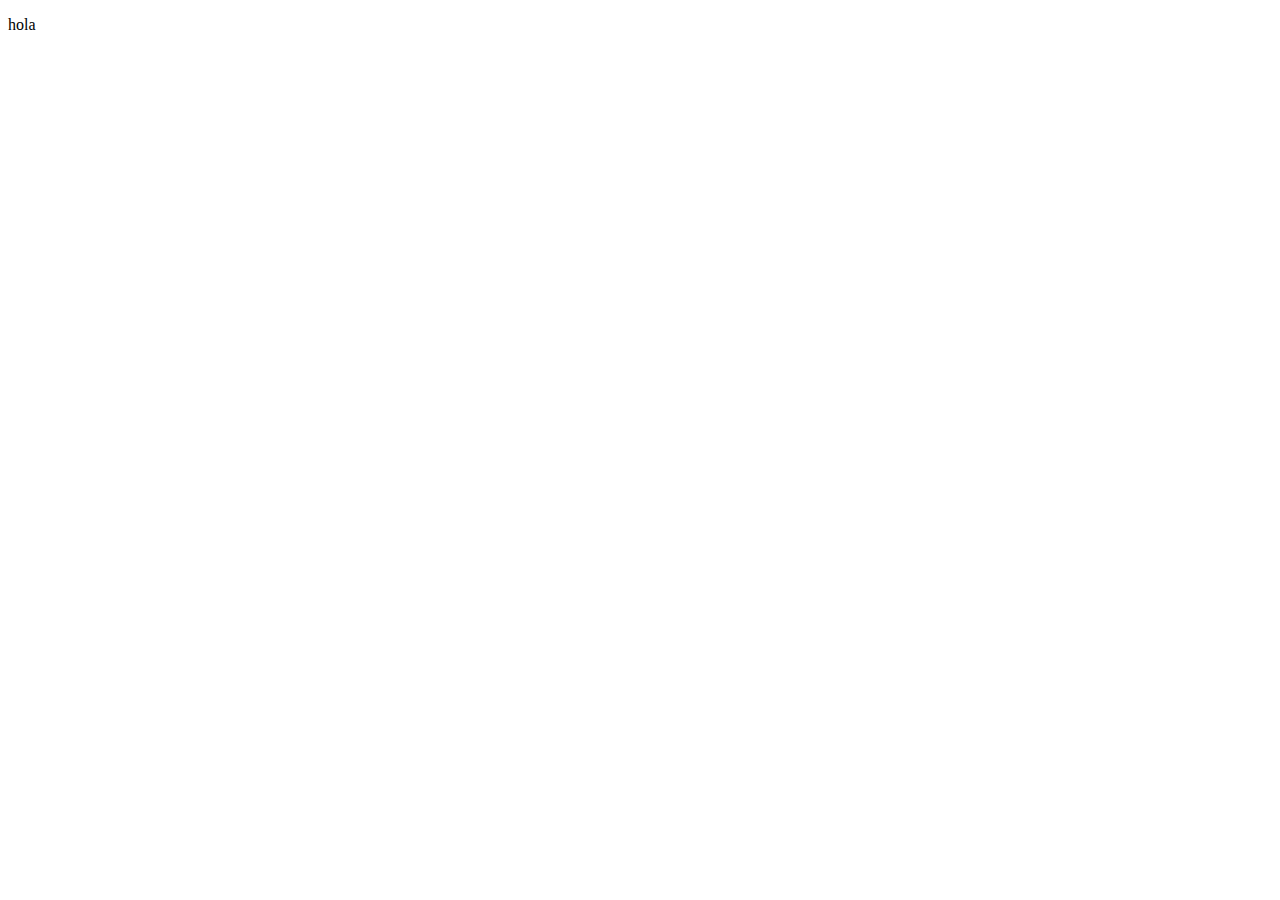
==== index.html @ 120da56f "Primera Imagen" ====
<!DOCTYPE html>
<html lang="en">

<head>
    <meta charset="UTF-8">
    <meta name="viewport" content="width=device-width, initial-scale=1.0">
    <title>Document</title>
</head>

<body>
    <p>hola</p>

    <div><img src="" alt=""></div>
</body>

</html>
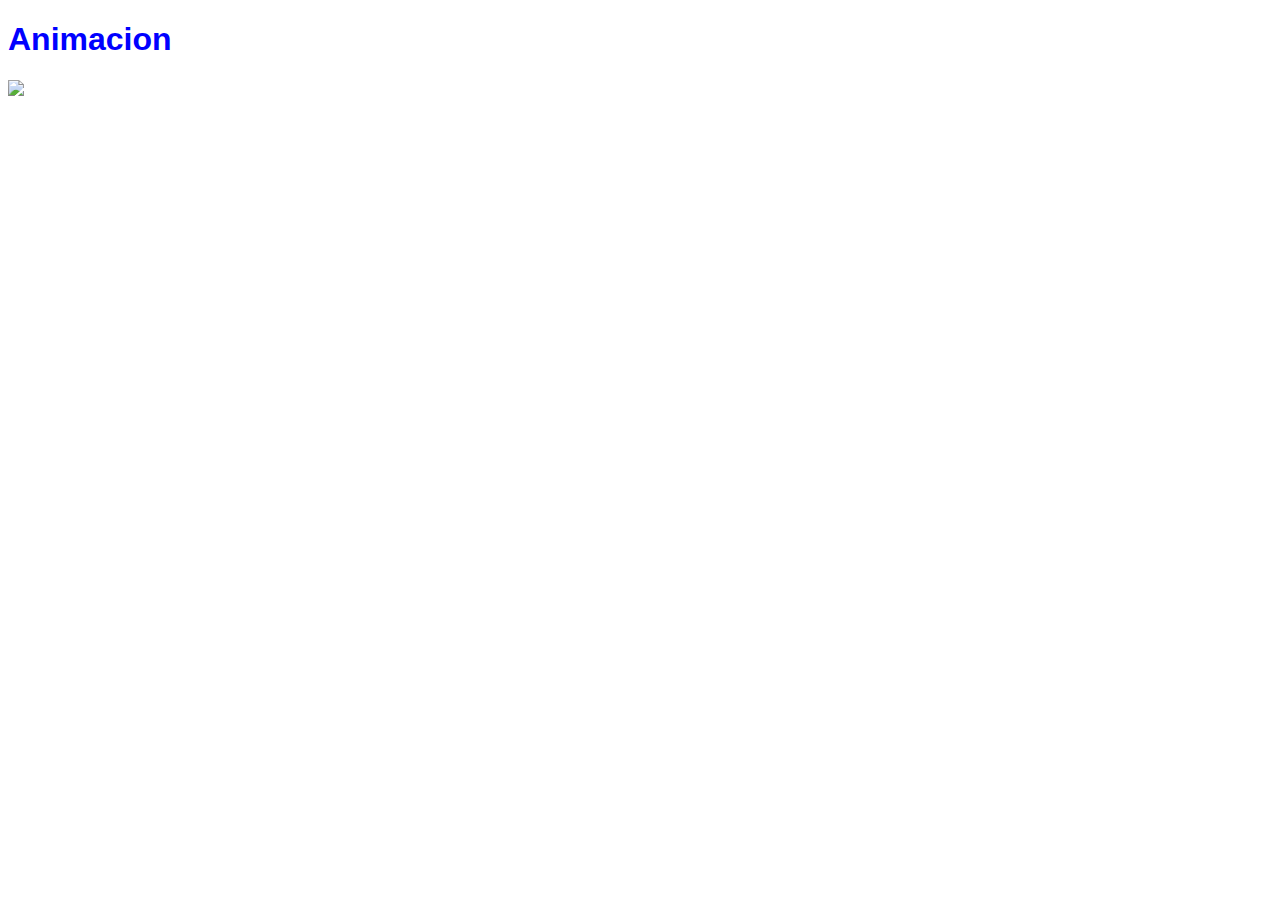
==== commit 86737ca0: "animacion catherin" ====
--- a/index.html
+++ b/index.html
@@ -5,12 +5,15 @@
     <meta charset="UTF-8">
     <meta name="viewport" content="width=device-width, initial-scale=1.0">
     <title>Document</title>
+    <link rel="stylesheet" href="./estilos/Styles.css">
+
+
 </head>
 
 <body>
-    <p>hola</p>
 
-    <div><img src="" alt=""></div>
+    <h1>Animacion</h1>
+    <img class="animation" src="../Prueba_git/../imagen/descarga.png">
 </body>
 
 </html>--- a/estilos/Styles.css
+++ b/estilos/Styles.css
@@ -0,0 +1,28 @@
+p {
+    color: aqua;
+}
+
+h1 {
+    color: blue;
+    text-decoration: center;
+    font-family: Arial, Helvetica, sans-serif;
+}
+
+.animation {
+    position: absolute;
+
+    animation-name: corazon;
+    animation-duration: 15s;
+    animation-timing-function: linear;
+    animation-iteration-count: infinite;
+    animation-direction: alternate;
+}
+
+@keyframes corazon {
+    from {
+        transform: scale(1);
+    }
+
+    to {
+        transform: scale(1.1);
+    }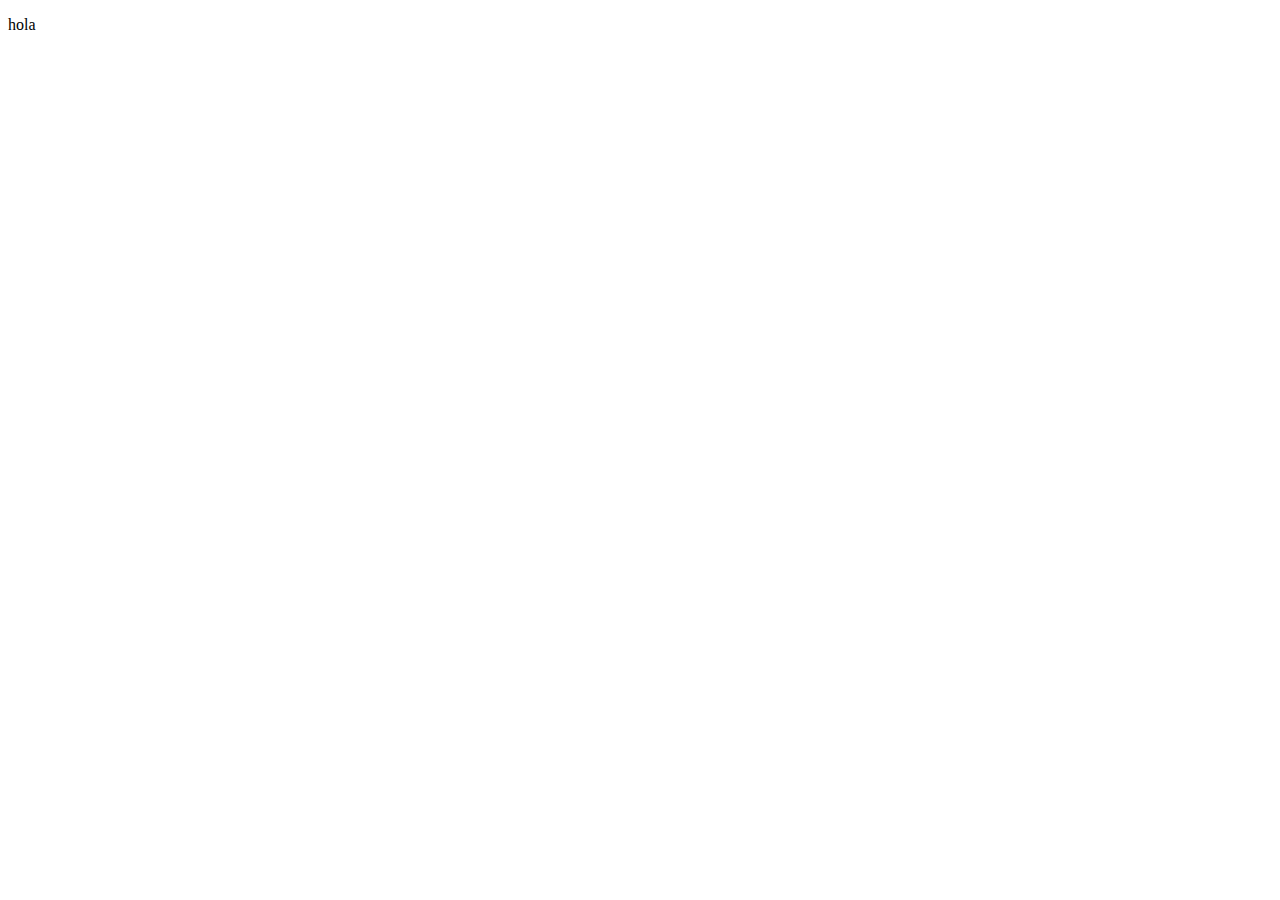
==== commit 92055cf5: "Agregar index" ====
--- a/index.html
+++ b/index.html
@@ -1,19 +1,11 @@
 <!DOCTYPE html>
 <html lang="en">
-
 <head>
     <meta charset="UTF-8">
     <meta name="viewport" content="width=device-width, initial-scale=1.0">
     <title>Document</title>
-    <link rel="stylesheet" href="./estilos/Styles.css">
-
-
 </head>
-
 <body>
-
-    <h1>Animacion</h1>
-    <img class="animation" src="../Prueba_git/../imagen/descarga.png">
+    <p>hola</p>
 </body>
-
 </html>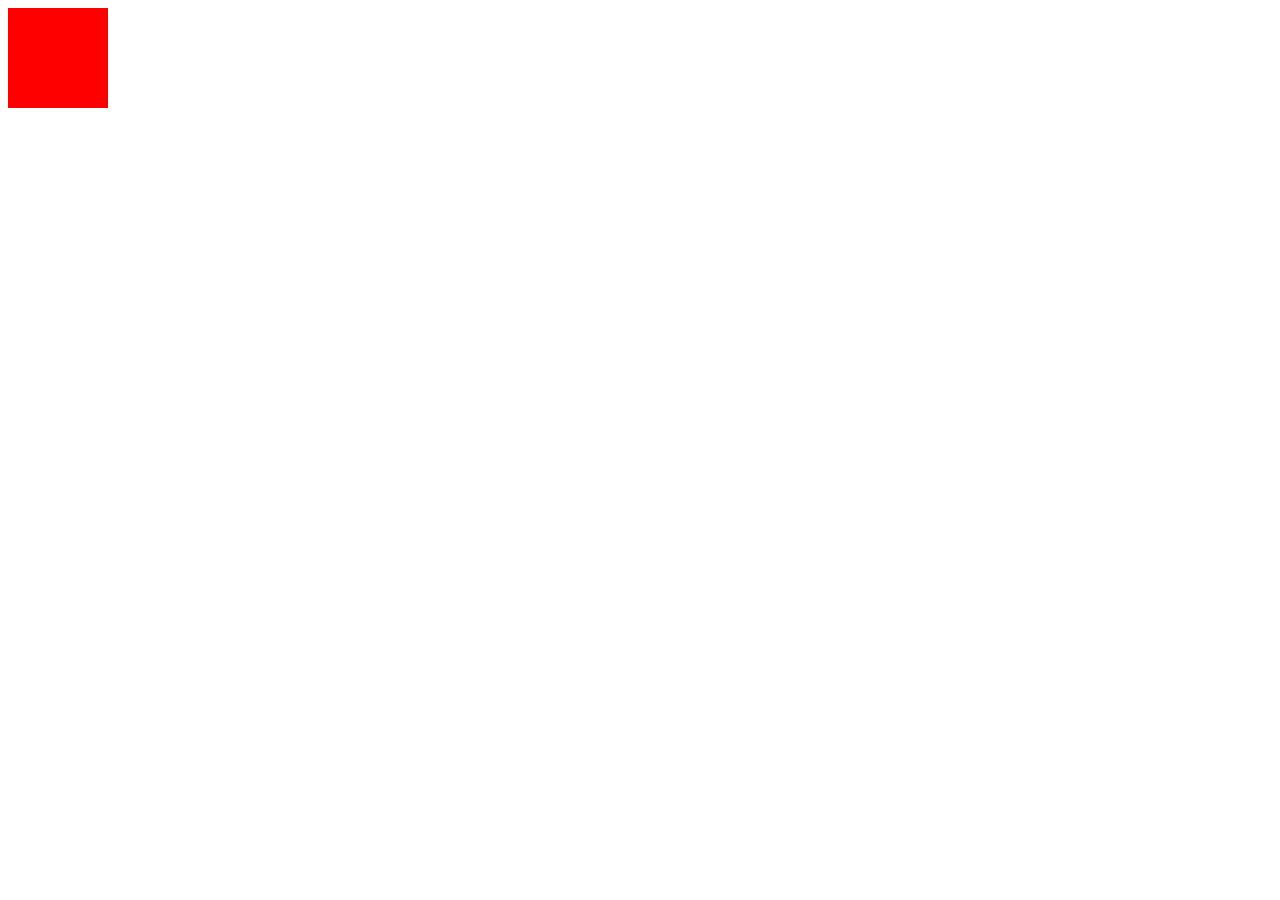
==== commit 66b4bdde: "animación gianca" ====
--- a/index.html
+++ b/index.html
@@ -4,8 +4,11 @@
     <meta charset="UTF-8">
     <meta name="viewport" content="width=device-width, initial-scale=1.0">
     <title>Document</title>
+    <link rel="stylesheet" href="./estilos/Styles.css">
 </head>
 <body>
-    <p>hola</p>
+    <main>
+
+    </main>
 </body>
 </html>--- a/estilos/Styles.css
+++ b/estilos/Styles.css
@@ -0,0 +1,20 @@
+p{
+    color: aqua;
+}
+main{
+    width: 100px;
+    height: 100px;
+    background-color: red;
+    position: relative;
+    animation-name: example;
+    animation-duration: 4s;
+    animation-iteration-count: 2;
+    animation-direction: alternate-reverse;  
+}
+@keyframes example {
+    0%   {background-color:red; left:0px; top:0px;}
+    25%  {background-color:yellow; left:200px; top:0px;}
+    50%  {background-color:blue; left:200px; top:200px;}
+    75%  {background-color:green; left:0px; top:200px;}
+    100% {background-color:red; left:0px; top:0px;}
+  }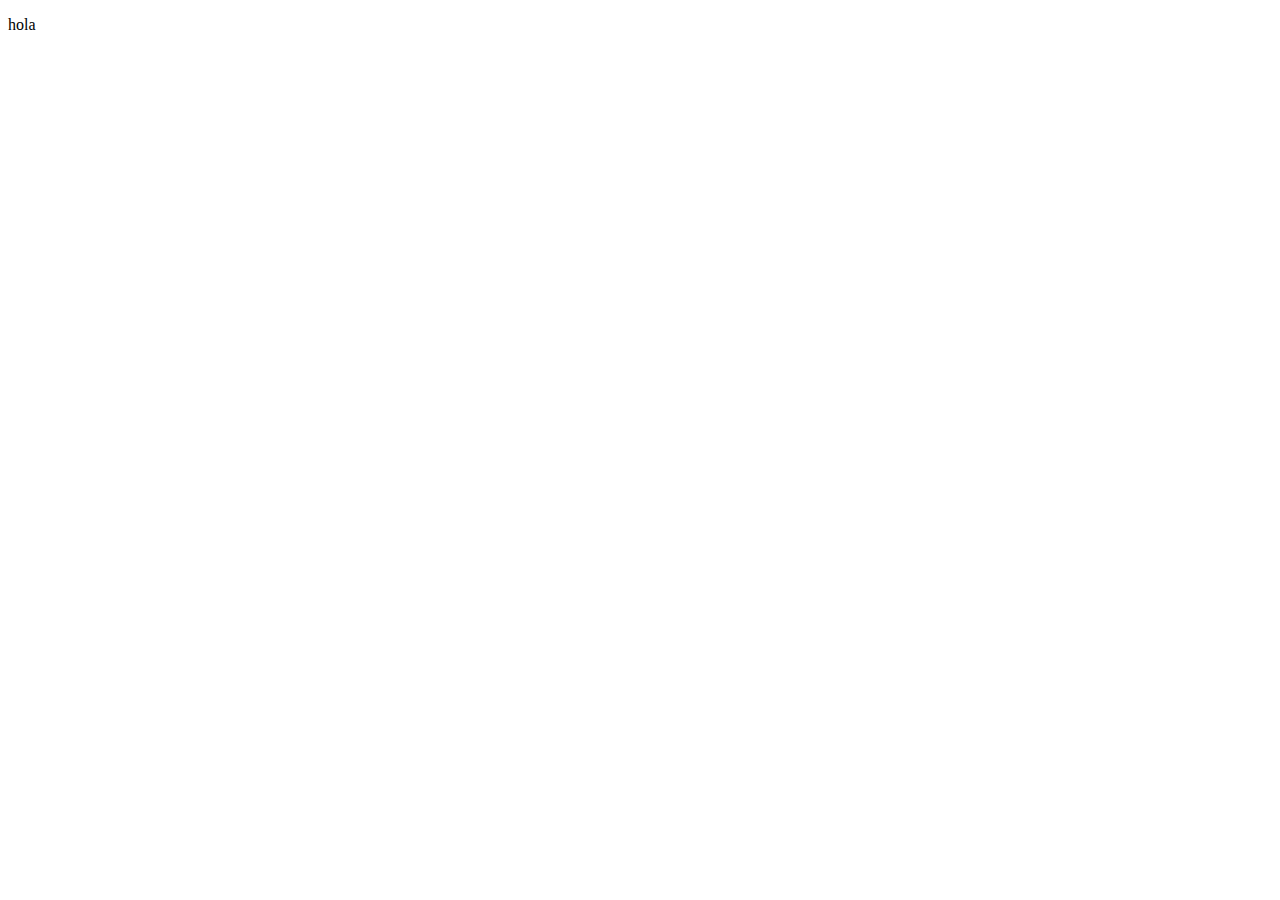
==== commit f198f240: "Revert "Giancarlo"" ====
--- a/index.html
+++ b/index.html
@@ -4,11 +4,8 @@
     <meta charset="UTF-8">
     <meta name="viewport" content="width=device-width, initial-scale=1.0">
     <title>Document</title>
-    <link rel="stylesheet" href="./estilos/Styles.css">
 </head>
 <body>
-    <main>
-
-    </main>
+    <p>hola</p>
 </body>
 </html>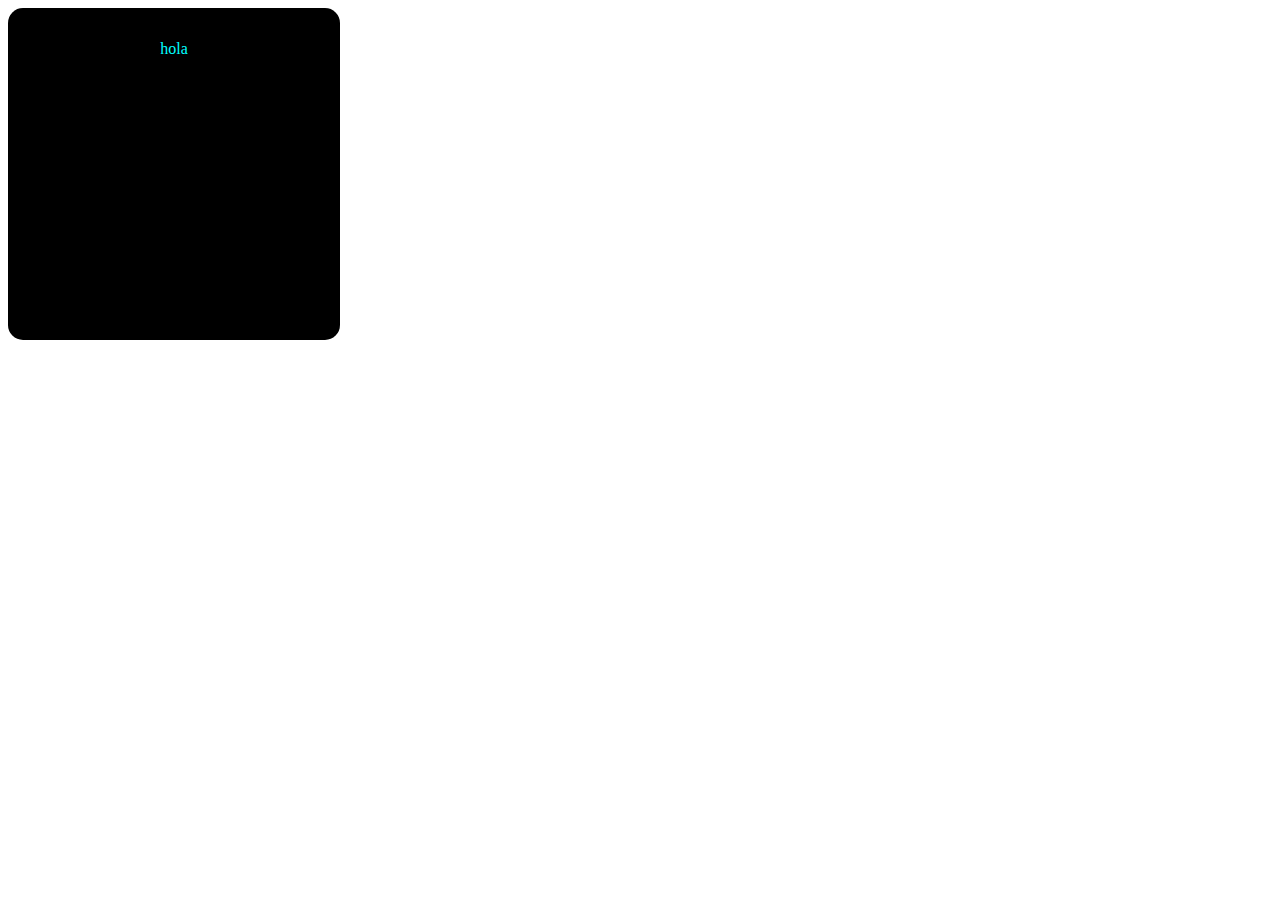
==== commit bfdbece8: "rotacion cuadrado" ====
--- a/index.html
+++ b/index.html
@@ -3,9 +3,14 @@
 <head>
     <meta charset="UTF-8">
     <meta name="viewport" content="width=device-width, initial-scale=1.0">
+    <link rel="stylesheet" href="./estilos/Styles.css">
     <title>Document</title>
 </head>
 <body>
-    <p>hola</p>
+    <div class="rotar">
+        <p>hola</p>
+    </div>
+    
+
 </body>
 </html>--- a/estilos/Styles.css
+++ b/estilos/Styles.css
@@ -0,0 +1,21 @@
+p{
+    color: aqua;
+}
+.rotar{
+    width: 300px;
+    height: 300px;
+    background-color: black;
+    border-radius: 15px;
+    padding: 1em;
+    flex-direction: row;
+    text-align: center;
+    justify-items: center;
+    justify-content: center;
+    animation-iteration-count: infinite;
+    animation-play-state: running;
+    animation-delay: scale(1.25) rotateY(180deg);
+    -webkit-transition: all .6s ease;    
+}
+.rotar:hover{
+    -webkit-transform: scale(1) rotate(360deg);
+}